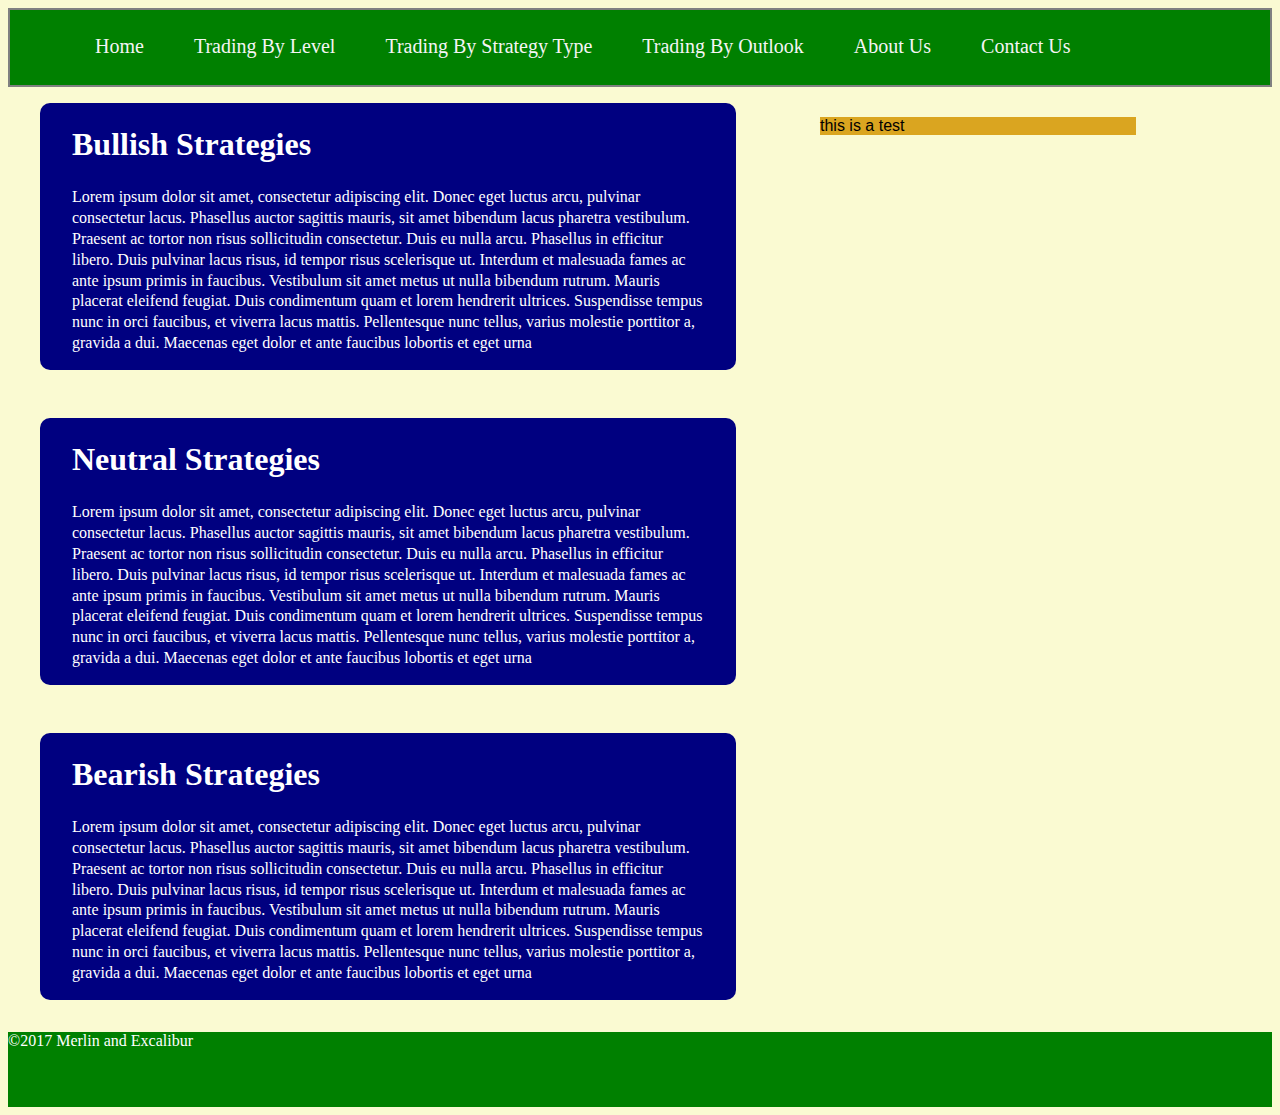
==== strategy.html @ 682f3b0f "initial revision" ====
<!DOCTYPE html>
<html lang="en">
<head>
    <meta charset="UTF-8">
    <meta name="viewport" content="width=device-width, initial-scale=1.0">
    <meta http-equiv="X-UA-Compatible" content="ie=edge">
    <title>Learn To Trade Options</title>
    <link rel="stylesheet" href="/css/site.css">
</head>
<body>
    <header>
        <nav>
            <ul>
                <li>
                    <a href="/">Home</a>
                </li>
                <li>
                    <a href="/Training.html">Trading By Level</a>
                </li>
                <li>
                    <a href="/Strategy.html">Trading By Strategy Type</a>
                </li>
                <li>
                    <a href="/Outlook.html">Trading By Outlook</a>
                </li>
                <li>
                    <a href="/About.html">About Us</a>
                </li>
                <li>
                    <a href="/Contact.html">Contact Us</a>
                </li>
            </ul>
        </nav>
    </header>
    
        <article>
            <h1>Bullish Strategies</h1>
            <p>

                Lorem ipsum dolor sit amet, consectetur adipiscing elit. Donec eget luctus arcu, pulvinar consectetur lacus. Phasellus auctor sagittis mauris, sit amet bibendum lacus pharetra vestibulum. Praesent ac tortor non risus sollicitudin consectetur. Duis eu nulla arcu. Phasellus in efficitur libero. Duis pulvinar lacus risus, id tempor risus scelerisque ut. Interdum et malesuada fames ac ante ipsum primis in faucibus. Vestibulum sit amet metus ut nulla bibendum rutrum. Mauris placerat eleifend feugiat. Duis condimentum quam et lorem hendrerit ultrices. Suspendisse tempus nunc in orci faucibus, et viverra lacus mattis. Pellentesque nunc tellus, varius molestie porttitor a, gravida a dui. Maecenas eget dolor et ante faucibus lobortis et eget urna
            </p>
        </article>
         <article>
            <h1>Neutral Strategies</h1>
            <p>

                Lorem ipsum dolor sit amet, consectetur adipiscing elit. Donec eget luctus arcu, pulvinar consectetur lacus. Phasellus auctor sagittis mauris, sit amet bibendum lacus pharetra vestibulum. Praesent ac tortor non risus sollicitudin consectetur. Duis eu nulla arcu. Phasellus in efficitur libero. Duis pulvinar lacus risus, id tempor risus scelerisque ut. Interdum et malesuada fames ac ante ipsum primis in faucibus. Vestibulum sit amet metus ut nulla bibendum rutrum. Mauris placerat eleifend feugiat. Duis condimentum quam et lorem hendrerit ultrices. Suspendisse tempus nunc in orci faucibus, et viverra lacus mattis. Pellentesque nunc tellus, varius molestie porttitor a, gravida a dui. Maecenas eget dolor et ante faucibus lobortis et eget urna
            </p>
        </article>
            <article>
            <h1>Bearish Strategies</h1>
            <p>

                Lorem ipsum dolor sit amet, consectetur adipiscing elit. Donec eget luctus arcu, pulvinar consectetur lacus. Phasellus auctor sagittis mauris, sit amet bibendum lacus pharetra vestibulum. Praesent ac tortor non risus sollicitudin consectetur. Duis eu nulla arcu. Phasellus in efficitur libero. Duis pulvinar lacus risus, id tempor risus scelerisque ut. Interdum et malesuada fames ac ante ipsum primis in faucibus. Vestibulum sit amet metus ut nulla bibendum rutrum. Mauris placerat eleifend feugiat. Duis condimentum quam et lorem hendrerit ultrices. Suspendisse tempus nunc in orci faucibus, et viverra lacus mattis. Pellentesque nunc tellus, varius molestie porttitor a, gravida a dui. Maecenas eget dolor et ante faucibus lobortis et eget urna
            </p>
        </article>

       <aside>
        this is a test
    </aside>
   
   <footer>
       &copy;2017 Merlin and Excalibur
   </footer>
</body>
</html>
---- css/site.css ----
body {
    /*background-image:url("/compunding calculator.jpg");*/
    font-family: Cambria, Cochin, Georgia, Times, Times New Roman, serif;
    background-color:lightgoldenrodyellow;
    
}

header{
       font-size: 20px;
       font-family: Cambria, Cochin, Georgia, Times, Times New Roman, serif;
       border: white;
       border: 2px solid grey;
      }

header, footer {
    clear: both;
    background-color: green;
    height: 75px;
    color: white;
}

header nav ul li{
   /* width: 25%;*/
    float: left;
    color: white;
    list-style: none;
    margin-left: 40px;
    padding: 5px;
}


header nav ul li a {
    /* border: 1px solid blue; */
    text-decoration: none;
    color:whitesmoke;
   
}

article {
   float:left;
    background-color:navy;
    color: white;
    /* margin-left: 2rem; */
     margin: 1rem 4rem 2rem 2rem; 
    padding: 0rem 2rem;
    width: 50%;
    line-height: 1.3;
    border-radius: 10px;
    

}

aside{
    left: 20px;
    bottom: 600px;
    position: relative;
    width:25%;
    float: left;
    background-color:goldenrod;
    font-family: Arial, Helvetica, sans-serif;

}

main {
    float:left;
    background-image:url("/compunding calculator.jpg");
    background-size:cover;
    background-attachment: fixed;
    /*background-color:blanchedalmond;*/
    padding: 2rem 2rem 2rem 2rem;

}
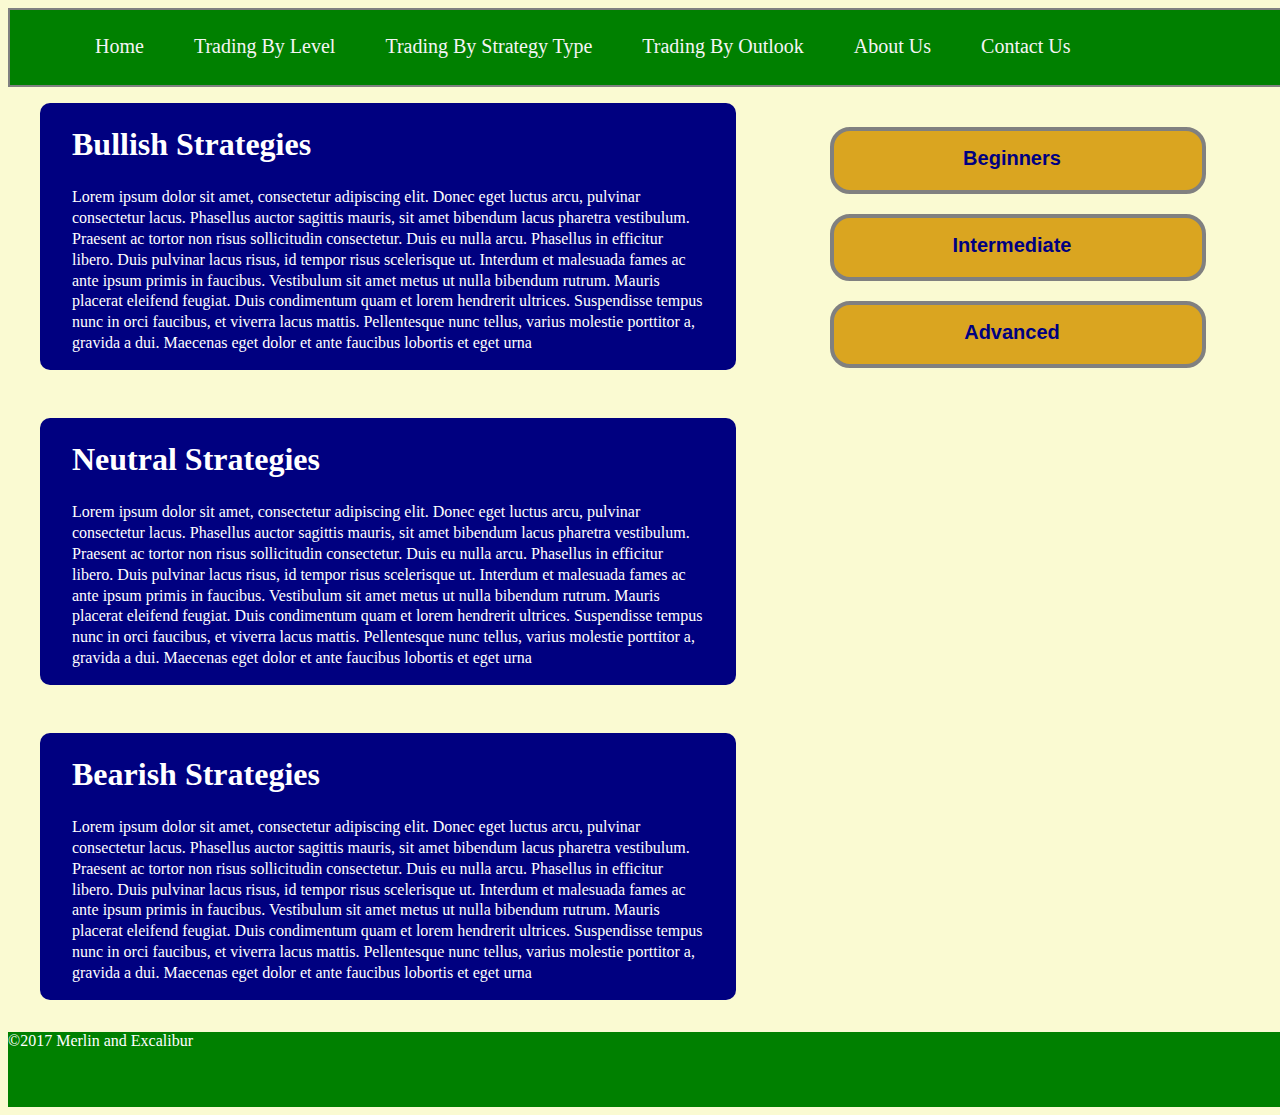
==== commit 5842f292: "revision 1.1 aside" ====
--- a/strategy.html
+++ b/strategy.html
@@ -56,9 +56,15 @@
         </article>
 
        <aside>
-        this is a test
-    </aside>
-   
+         Beginners
+         <br>   
+       </aside>
+       <aside>  
+        Intermediate
+       </aside>
+       <aside>  
+        Advanced
+       </aside>
    <footer>
        &copy;2017 Merlin and Excalibur
    </footer>
--- a/css/site.css
+++ b/css/site.css
@@ -17,6 +17,8 @@
     background-color: green;
     height: 75px;
     color: white;
+    width: 1400px;
+    margin: 0 0 0 0;
 }
 
 header nav ul li{
@@ -45,10 +47,17 @@
     padding: 0rem 2rem;
     width: 50%;
     line-height: 1.3;
-    border-radius: 10px;
-    
+    border-radius: 10px;  
+}
+section{
+    margin: 1rem 4rem 2rem 2rem; 
+    font-size: 48px;
+    font-family: Cambria, Cochin, Georgia, Times, Times New Roman, serif;
+    color: whitesmoke;
+    background:navy;
+    text-align: center;
+}
 
-}
 
 aside{
     left: 20px;
@@ -58,15 +67,24 @@
     float: left;
     background-color:goldenrod;
     font-family: Arial, Helvetica, sans-serif;
+    padding: 1rem 2rem 1em 1em;
+    border-radius: 20px;
+    border:solid gray;
+    border-width: 4px;
 
+    color: navy;
+    font-weight: bold;
+    text-align: center;
+    font-size: 20px;
+    margin: 10px;
 }
 
 main {
     float:left;
     background-image:url("/compunding calculator.jpg");
     background-size:cover;
-    background-attachment: fixed;
     /*background-color:blanchedalmond;*/
     padding: 2rem 2rem 2rem 2rem;
-
+    height: 800px;
+    width:100%;
 }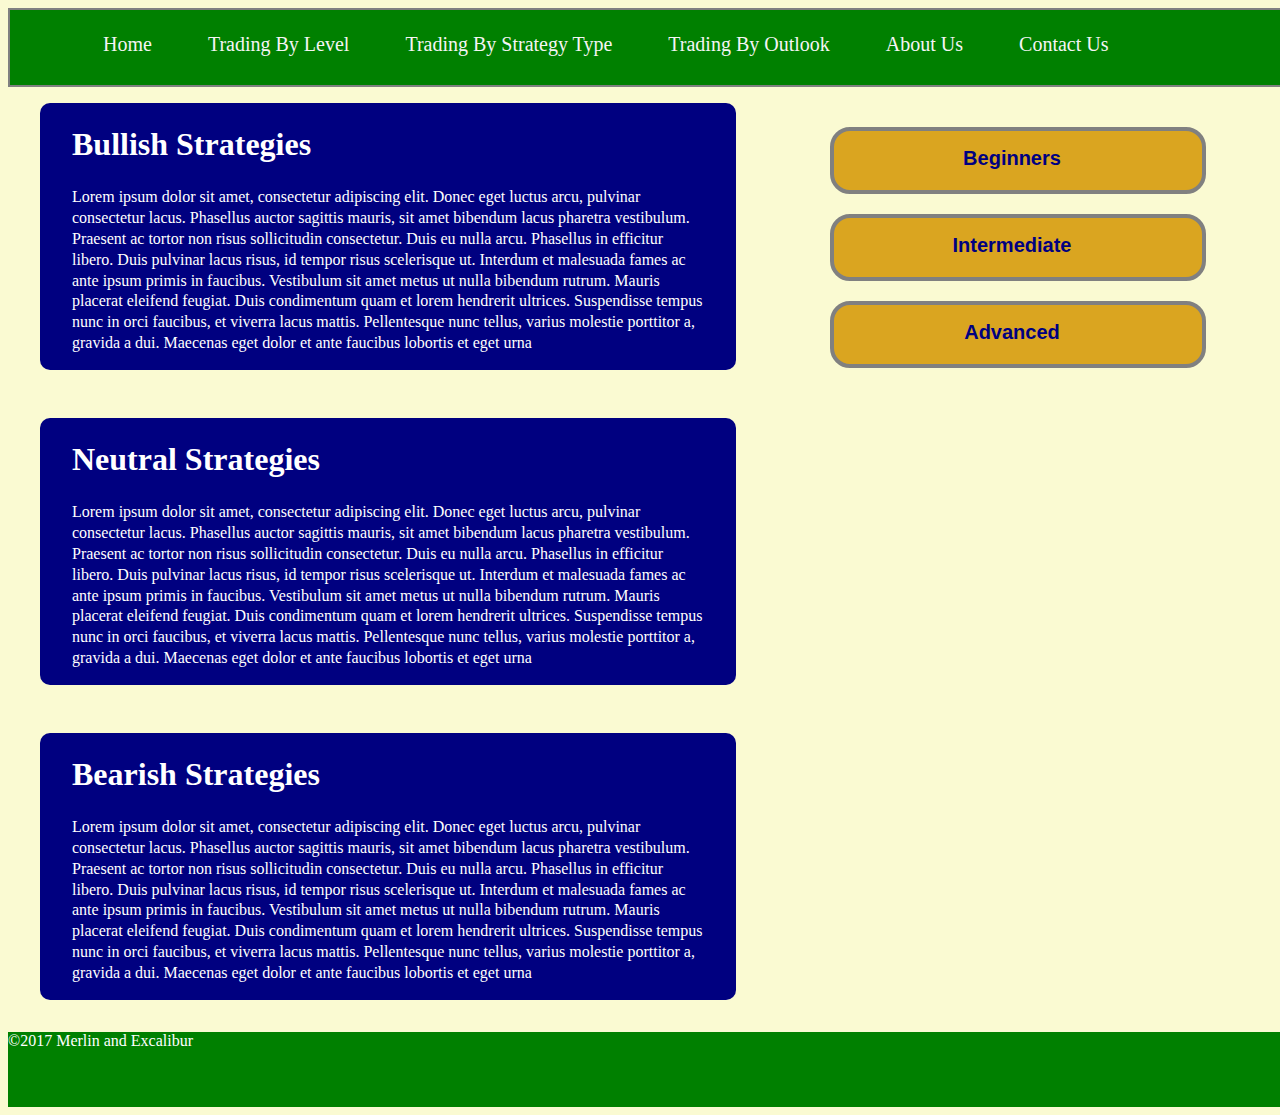
==== commit dca0905c: "styling for link hover" ====
--- a/strategy.html
+++ b/strategy.html
@@ -33,21 +33,21 @@
         </nav>
     </header>
     
-        <article>
+        <article class="mainArticle">
             <h1>Bullish Strategies</h1>
             <p>
 
                 Lorem ipsum dolor sit amet, consectetur adipiscing elit. Donec eget luctus arcu, pulvinar consectetur lacus. Phasellus auctor sagittis mauris, sit amet bibendum lacus pharetra vestibulum. Praesent ac tortor non risus sollicitudin consectetur. Duis eu nulla arcu. Phasellus in efficitur libero. Duis pulvinar lacus risus, id tempor risus scelerisque ut. Interdum et malesuada fames ac ante ipsum primis in faucibus. Vestibulum sit amet metus ut nulla bibendum rutrum. Mauris placerat eleifend feugiat. Duis condimentum quam et lorem hendrerit ultrices. Suspendisse tempus nunc in orci faucibus, et viverra lacus mattis. Pellentesque nunc tellus, varius molestie porttitor a, gravida a dui. Maecenas eget dolor et ante faucibus lobortis et eget urna
             </p>
-        </article>
-         <article>
+        </article >
+         <article class="mainArticle">
             <h1>Neutral Strategies</h1>
             <p>
 
                 Lorem ipsum dolor sit amet, consectetur adipiscing elit. Donec eget luctus arcu, pulvinar consectetur lacus. Phasellus auctor sagittis mauris, sit amet bibendum lacus pharetra vestibulum. Praesent ac tortor non risus sollicitudin consectetur. Duis eu nulla arcu. Phasellus in efficitur libero. Duis pulvinar lacus risus, id tempor risus scelerisque ut. Interdum et malesuada fames ac ante ipsum primis in faucibus. Vestibulum sit amet metus ut nulla bibendum rutrum. Mauris placerat eleifend feugiat. Duis condimentum quam et lorem hendrerit ultrices. Suspendisse tempus nunc in orci faucibus, et viverra lacus mattis. Pellentesque nunc tellus, varius molestie porttitor a, gravida a dui. Maecenas eget dolor et ante faucibus lobortis et eget urna
             </p>
-        </article>
-            <article>
+        </article >
+            <article class="mainArticle">
             <h1>Bearish Strategies</h1>
             <p>
 
--- a/css/site.css
+++ b/css/site.css
@@ -26,8 +26,8 @@
     float: left;
     color: white;
     list-style: none;
-    margin-left: 40px;
-    padding: 5px;
+    margin-left: 50px;
+    padding: 3px;
 }
 
 
@@ -38,7 +38,13 @@
    
 }
 
-article {
+
+ header nav ul li a:hover
+{
+    color: darkorange;
+    text-decoration: underline;
+}
+.mainArticle{
    float:left;
     background-color:navy;
     color: white;
@@ -86,5 +92,7 @@
     /*background-color:blanchedalmond;*/
     padding: 2rem 2rem 2rem 2rem;
     height: 800px;
-    width:100%;
-}+    width:110%;
+    background-repeat: no-repeat;
+    
+}
